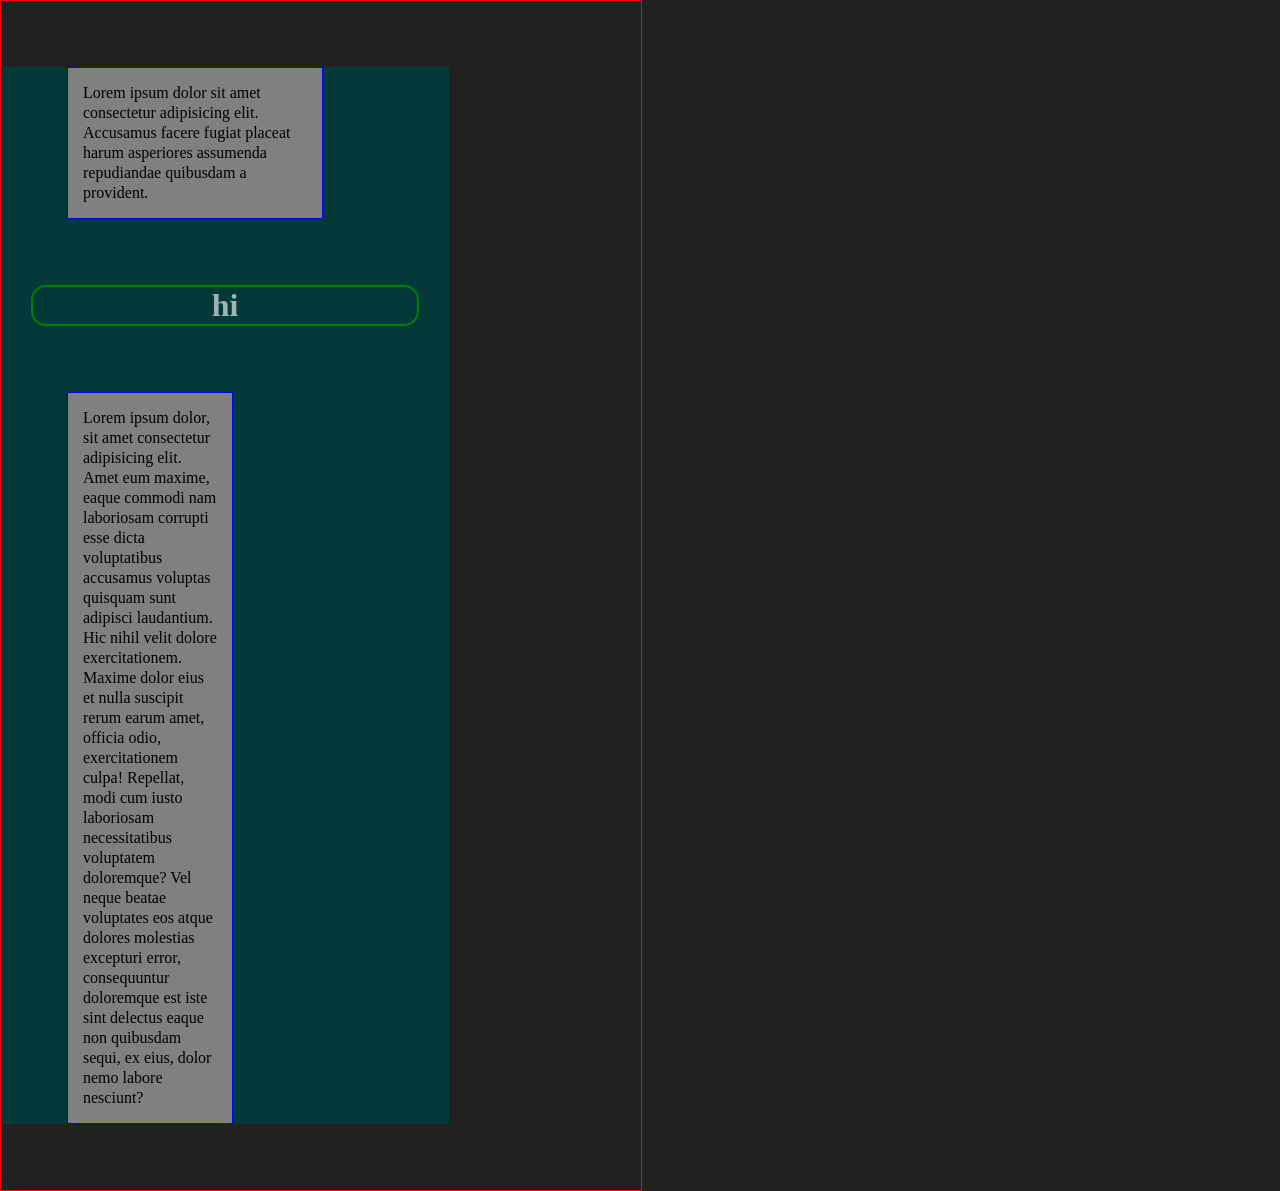
==== pratice/css_units/units.html @ a409dd99 "learn: practice CSS units" ====
<!DOCTYPE html>
<html lang="en">
<head>
    <meta charset="UTF-8">
    <meta name="viewport" content="width=device-width, initial-scale=1.0">
    <title> Css Units </title>
    <link rel="stylesheet" href="style.css">
</head>
<body>
    <div class="wrapper">
        <p>Lorem ipsum dolor sit amet consectetur adipisicing elit. Accusamus facere fugiat placeat harum asperiores assumenda repudiandae quibusdam a provident.</p>
        <div class="container">
        
           <h1>hi</h1>
           <p>Lorem ipsum dolor, sit amet consectetur adipisicing elit. Amet eum maxime, eaque commodi nam laboriosam corrupti esse dicta voluptatibus accusamus voluptas quisquam sunt adipisci laudantium. Hic nihil velit dolore exercitationem. Maxime dolor eius et nulla suscipit rerum earum amet, officia odio, exercitationem culpa! Repellat, modi cum iusto laboriosam necessitatibus voluptatem doloremque? Vel neque beatae voluptates eos atque dolores molestias excepturi error, consequuntur doloremque est iste sint delectus eaque non quibusdam sequi, ex eius, dolor nemo labore nesciunt?</p> 
        </div>
    </div>
</div>
</body>
</html>
---- pratice/css_units/style.css ----
*{
    padding: 0;
    margin: 0;
}

body{
    background-color: #212121;
    color:#ffffff9f;
    border:1px solid red;
    width:50%;
   
}

h1{
    margin: 30px;
    text-align: center;
    border: 2px solid green;
    border-radius: 15px;
}

p{
    margin: 66px;
    text-align: left;
    line-height: 20px;
    font-family:Arial, Helvetica, sans-serif Arial, sans-serif;
    font-weight: 100;
    border: 1px solid blue;
    background-color:grey;
    color: #000;
    padding: 15px;
    width: 50%;
    
}
.wrapper
{
    background-color:rgb(4, 57, 57);
    width: 70%;
}

.container p{
    width: 30%;
}


/* percentage relative units always consider Parent unit pare unit ke basis per child unit bada ya chota hota hai matlab yadi wrapper ne liya widhth jitna p uske andar hai 50% yadi hai hai toh woh wrapper ka width ka 50% lega na ki poori body ka  */
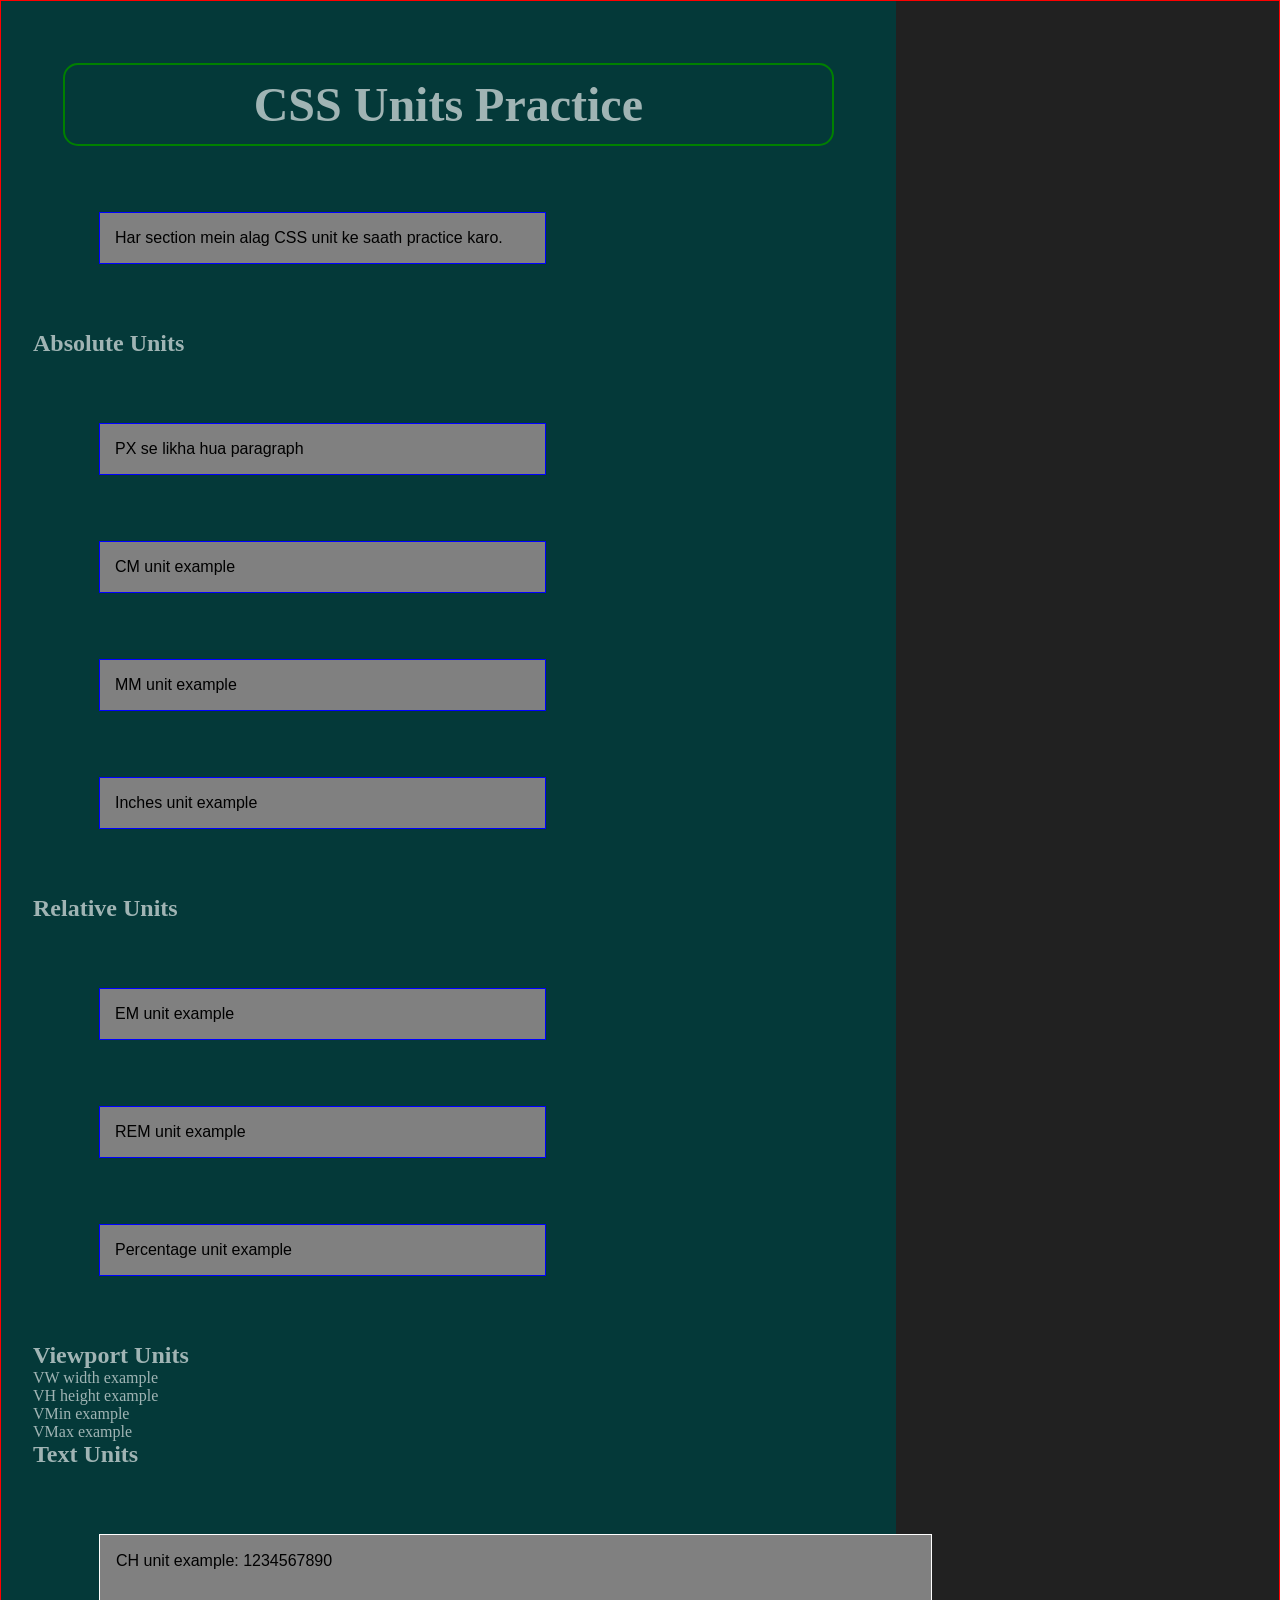
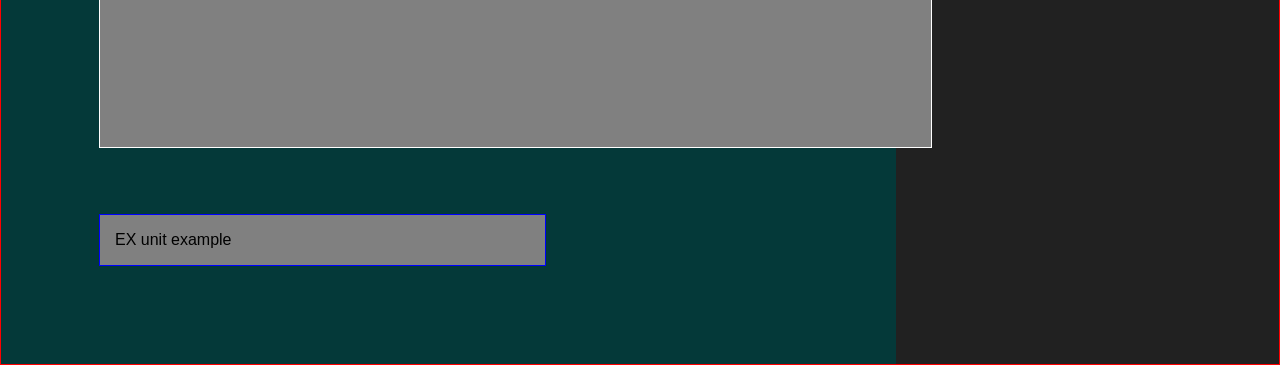
==== commit 17f7c9ec: "learn: practice CSS units em,rem vh,vw" ====
--- a/pratice/css_units/units.html
+++ b/pratice/css_units/units.html
@@ -3,18 +3,44 @@
 <head>
     <meta charset="UTF-8">
     <meta name="viewport" content="width=device-width, initial-scale=1.0">
-    <title> Css Units </title>
+    <title>CSS Units Practice</title>
     <link rel="stylesheet" href="style.css">
 </head>
 <body>
-    <div class="wrapper">
-        <p>Lorem ipsum dolor sit amet consectetur adipisicing elit. Accusamus facere fugiat placeat harum asperiores assumenda repudiandae quibusdam a provident.</p>
-        <div class="container">
-        
-           <h1>hi</h1>
-           <p>Lorem ipsum dolor, sit amet consectetur adipisicing elit. Amet eum maxime, eaque commodi nam laboriosam corrupti esse dicta voluptatibus accusamus voluptas quisquam sunt adipisci laudantium. Hic nihil velit dolore exercitationem. Maxime dolor eius et nulla suscipit rerum earum amet, officia odio, exercitationem culpa! Repellat, modi cum iusto laboriosam necessitatibus voluptatem doloremque? Vel neque beatae voluptates eos atque dolores molestias excepturi error, consequuntur doloremque est iste sint delectus eaque non quibusdam sequi, ex eius, dolor nemo labore nesciunt?</p> 
-        </div>
-    </div>
-</div>
+    <main class="wrapper">
+        <header>
+            <h1>CSS Units Practice</h1>
+            <p>Har section mein alag CSS unit ke saath practice karo.</p>
+        </header>
+
+        <section class="container absolute-units">
+            <h2>Absolute Units</h2>
+            <p class="px-example">PX se likha hua paragraph</p>
+            <p class="cm-example">CM unit example</p>
+            <p class="mm-example">MM unit example</p>
+            <p class="inch-example">Inches unit example</p>
+        </section>
+
+        <section class="container relative-units">
+            <h2>Relative Units</h2>
+            <p class="em-example">EM unit example</p>
+            <p class="rem-example">REM unit example</p>
+            <p class="percentage-example">Percentage unit example</p>
+        </section>
+
+        <section class="container viewport-units">
+            <h2>Viewport Units</h2>
+            <div class="vw-example">VW width example</div>
+            <div class="vh-example">VH height example</div>
+            <div class="vmin-example">VMin example</div>
+            <div class="vmax-example">VMax example</div>
+        </section>
+
+        <section class="container text-units">
+            <h2>Text Units</h2>
+            <p class="ch-example">CH unit example: 1234567890</p>
+            <p class="ex-example">EX unit example</p>
+        </section>
+    </main>
 </body>
 </html>
--- a/pratice/css_units/style.css
+++ b/pratice/css_units/style.css
@@ -7,39 +7,92 @@
     background-color: #212121;
     color:#ffffff9f;
     border:1px solid red;
-    width:50%;
-   
 }
 
-h1{
+/* ===================== CSS UNITS ===================== */
+
+/*
+1. ABSOLUTE / FIXED UNITS
+px  -> Screen pixels par based; borders aur precise spacing ke liye useful
+rem -> Root element (<html>) ke font-size ke relative
+em  -> Parent ya current element ke font-size ke relative
+
+2. RELATIVE / RESPONSIVE UNITS
+%    -> Parent element ki corresponding property ke relative
+vw   -> viewport width ka 1%
+vh   -> viewport height ka 1%
+vmin -> viewport ke chhote dimension ka 1%
+vmax -> viewport ke bade dimension ka 1%
+ch   -> Current font ke '0' character ki width ke relative
+*/
+
+/* :root ka font-size rem unit ka base hai */
+:root {
+    font-size: 16px; /* 1rem = 16px */
+}
+
+h1 {
+    /* px: fixed absolute unit */
     margin: 30px;
+    padding: 0.75rem; /* 0.75 * 16px = 12px */
+    font-size: clamp(1.5rem, 4vw, 3rem);
+
     text-align: center;
     border: 2px solid green;
     border-radius: 15px;
 }
 
-p{
+p {
+    /* %: parent .wrapper ki content width ka 50% */
+    width: 50%;
+
     margin: 66px;
-    text-align: left;
-    line-height: 20px;
-    font-family:Arial, Helvetica, sans-serif Arial, sans-serif;
+    padding: 15px;
+
+    /* rem/em: scalable text measurements */
+    line-height: 1.25rem;
+    font-size: 1em; /* p ka inherited font-size */
+    font-family: Arial, Helvetica, sans-serif;
     font-weight: 100;
+
     border: 1px solid blue;
-    background-color:grey;
+    background-color: grey;
     color: #000;
-    padding: 15px;
-    width: 50%;
-    
-}
-.wrapper
-{
-    background-color:rgb(4, 57, 57);
-    width: 70%;
 }
 
-.container p{
-    width: 30%;
+.wrapper {
+    /* % ka matlab parent body ki width ka 70% */
+    width: 70%;
+    min-height: 50vh;
+    padding: 2rem;
+    box-sizing: border-box;
+    background-color: rgb(4, 57, 57);
+}
+
+/* calc() absolute aur relative units ko combine karta hai */
+.ch-example {
+    /*
+    100%: demo-box ke parent ki available width ka poora size
+    2rem: root font-size ke 2 guna (16px ke base par 32px)
+
+    Isliye width, parent ki width se 32px kam rahegi.
+    calc() ka use percentage aur rem jaise alag units ko saath mein
+    calculate karne ke liye hota hai; 100% - 2rem ek valid operation hai.
+    */
+    width: calc(100% - 2rem);
+    height: 20vh;
+    padding: 1em;
+    border: 1px solid white;
+}
+
+/* Clamp: minimum, preferred aur maximum size define karta hai */
+.responsive-text {
+    font-size: clamp(1rem, 2.5vw, 2rem);
 }
 
 
-/* percentage relative units always consider Parent unit pare unit ke basis per child unit bada ya chota hota hai matlab yadi wrapper ne liya widhth jitna p uske andar hai 50% yadi hai hai toh woh wrapper ka width ka 50% lega na ki poori body ka  */+
+/* percentage relative units always consider Parent unit pare unit ke basis per child unit bada ya chota hota hai matlab yadi wrapper ne liya widhth jitna p uske andar hai 50% yadi hai hai toh woh wrapper ka width ka 50% lega na ki poori body ka  */
+
+
+
